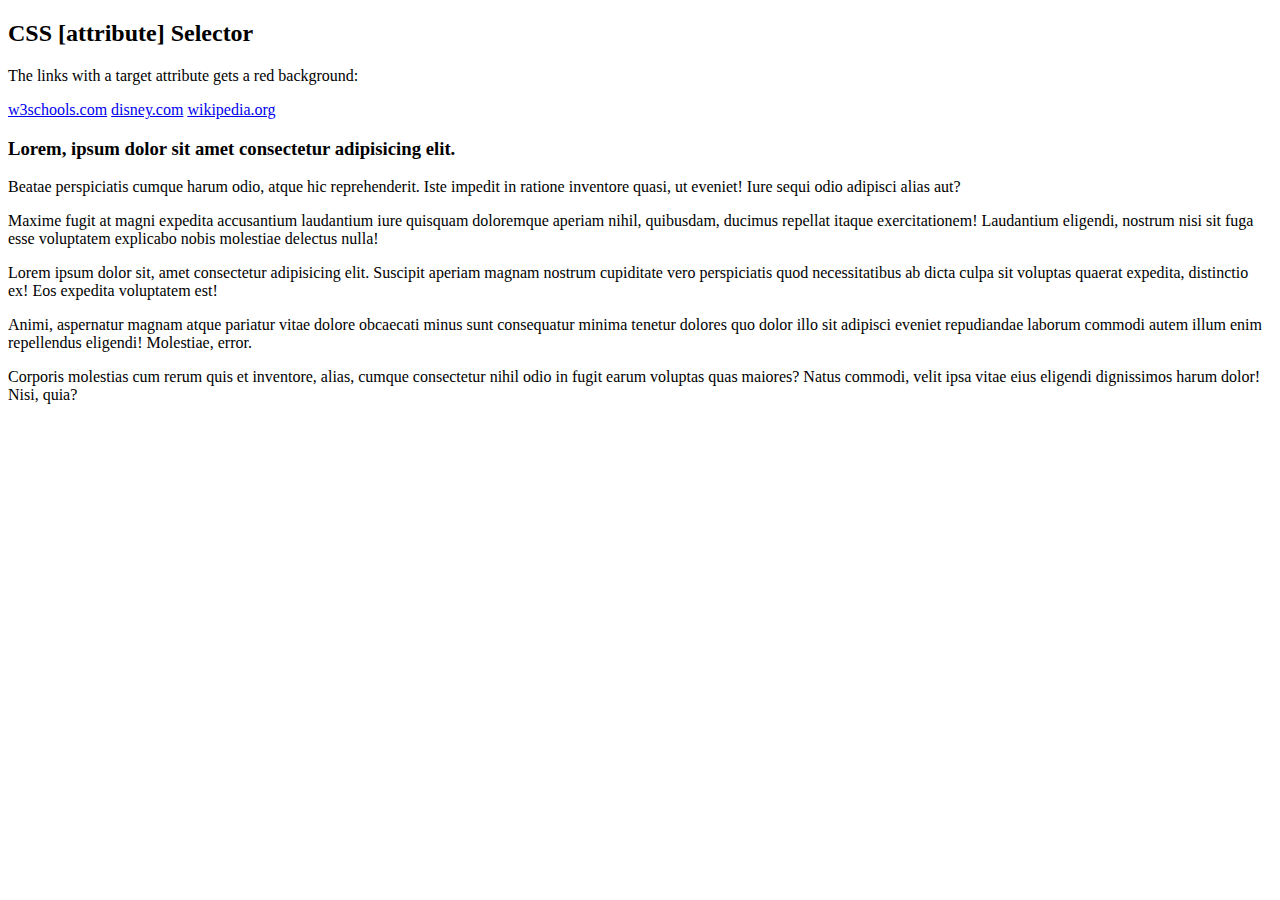
==== index.html @ b1a2bad8 "RGB Values Playbook" ====
<!DOCTYPE html>
<html lang="en">

<head>
    <meta charset="UTF-8">
    <meta http-equiv="X-UA-Compatible" content="IE=edge">
    <meta name="viewport" content="width=device-width, initial-scale=1.0">
    <title>Home | Css-Tutorial</title>
    <link rel="stylesheet" href="/styles/main.css">
</head>

<body>
    <h2>CSS [attribute] Selector</h2>
    <p title="oval whatever">The links with a target attribute gets a red background:</p>

    <a href="https://www.w3schools.com">w3schools.com</a>
    <a href="http://www.disney.com" target="_blank">disney.com</a>
    <a href="http://www.wikipedia.org" target="_top">wikipedia.org</a>

    <h3>Lorem, ipsum dolor sit amet consectetur adipisicing elit.</h3>

    <p title="paragraph _1_text">Beatae perspiciatis cumque harum odio, atque hic reprehenderit. Iste impedit in ratione
        inventore quasi, ut
        eveniet!
        Iure sequi odio adipisci alias aut?</p>
    <p title="paragraph _2_text">Maxime fugit at magni expedita accusantium laudantium iure quisquam doloremque aperiam
        nihil, quibusdam, ducimus
        repellat itaque exercitationem! Laudantium eligendi, nostrum nisi sit fuga esse voluptatem explicabo nobis
        molestiae
        delectus nulla!</p>
    <p title="paragraph _3_text oval">Lorem ipsum dolor sit, amet consectetur adipisicing elit. Suscipit aperiam
        magnam
        nostrum cupiditate vero
        perspiciatis quod necessitatibus ab dicta culpa sit voluptas quaerat expedita, distinctio ex! Eos expedita
        voluptatem est!</p>
    <p title="paragraph _4_text">
        Animi, aspernatur magnam atque pariatur vitae dolore obcaecati minus sunt consequatur minima tenetur dolores quo
        dolor illo sit adipisci eveniet repudiandae laborum commodi autem illum enim repellendus eligendi! Molestiae,
        error.
    </p>
    <p title='paragraph _5_text'>Corporis molestias cum rerum quis et inventore, alias, cumque consectetur nihil odio in
        fugit earum voluptas quas
        maiores? Natus commodi, velit ipsa vitae eius eligendi dignissimos harum dolor! Nisi, quia?</p>


</body>

</html>
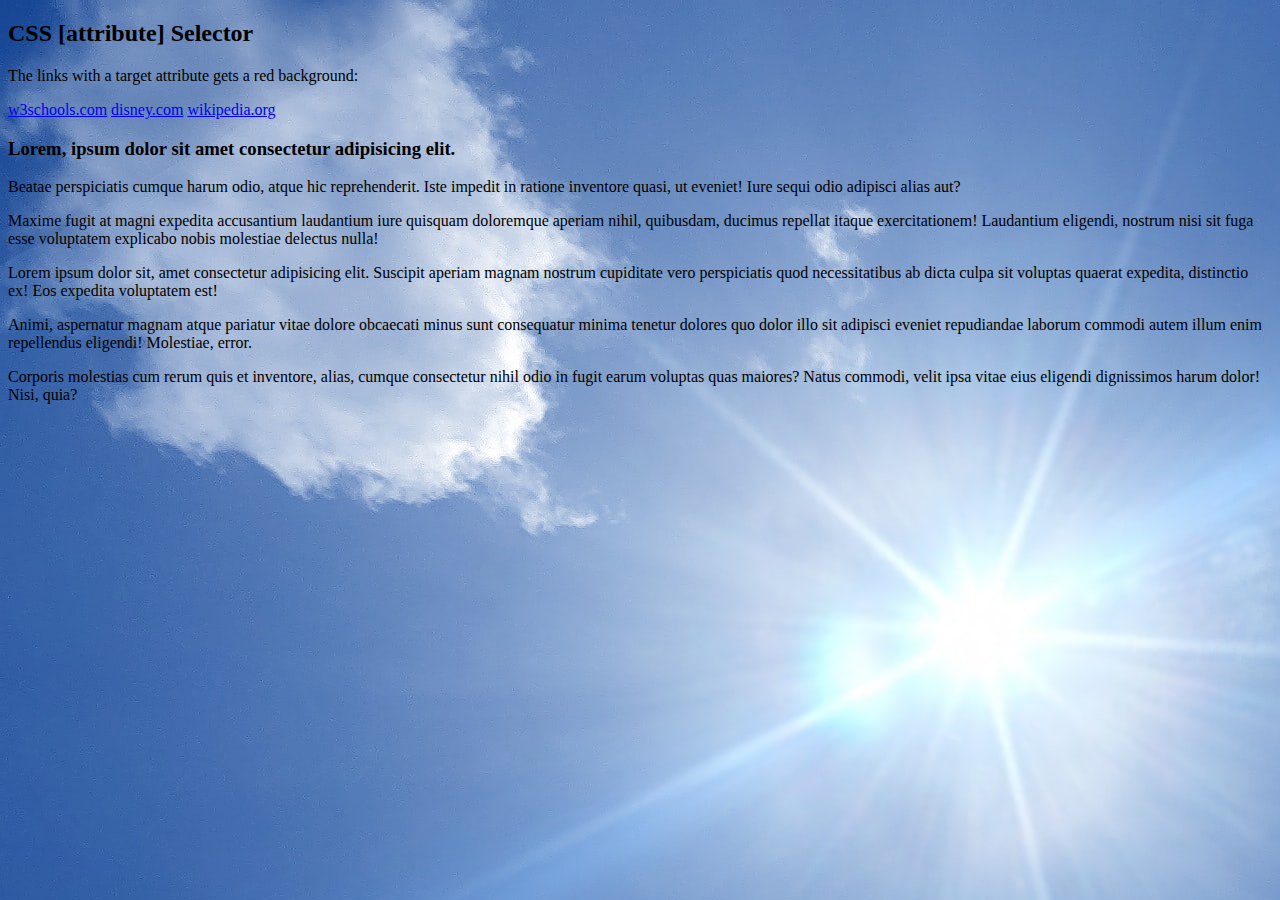
==== commit c7a35232: "backgrand-image play" ====
--- a/index.html
+++ b/index.html
@@ -7,6 +7,7 @@
     <meta name="viewport" content="width=device-width, initial-scale=1.0">
     <title>Home | Css-Tutorial</title>
     <link rel="stylesheet" href="/styles/main.css">
+    <link rel="stylesheet" href="/play.css">
 </head>
 
 <body>
--- a/play.css
+++ b/play.css
@@ -0,0 +1,4 @@
+
+body{
+    background-image: url("1image3.jpg");
+    }
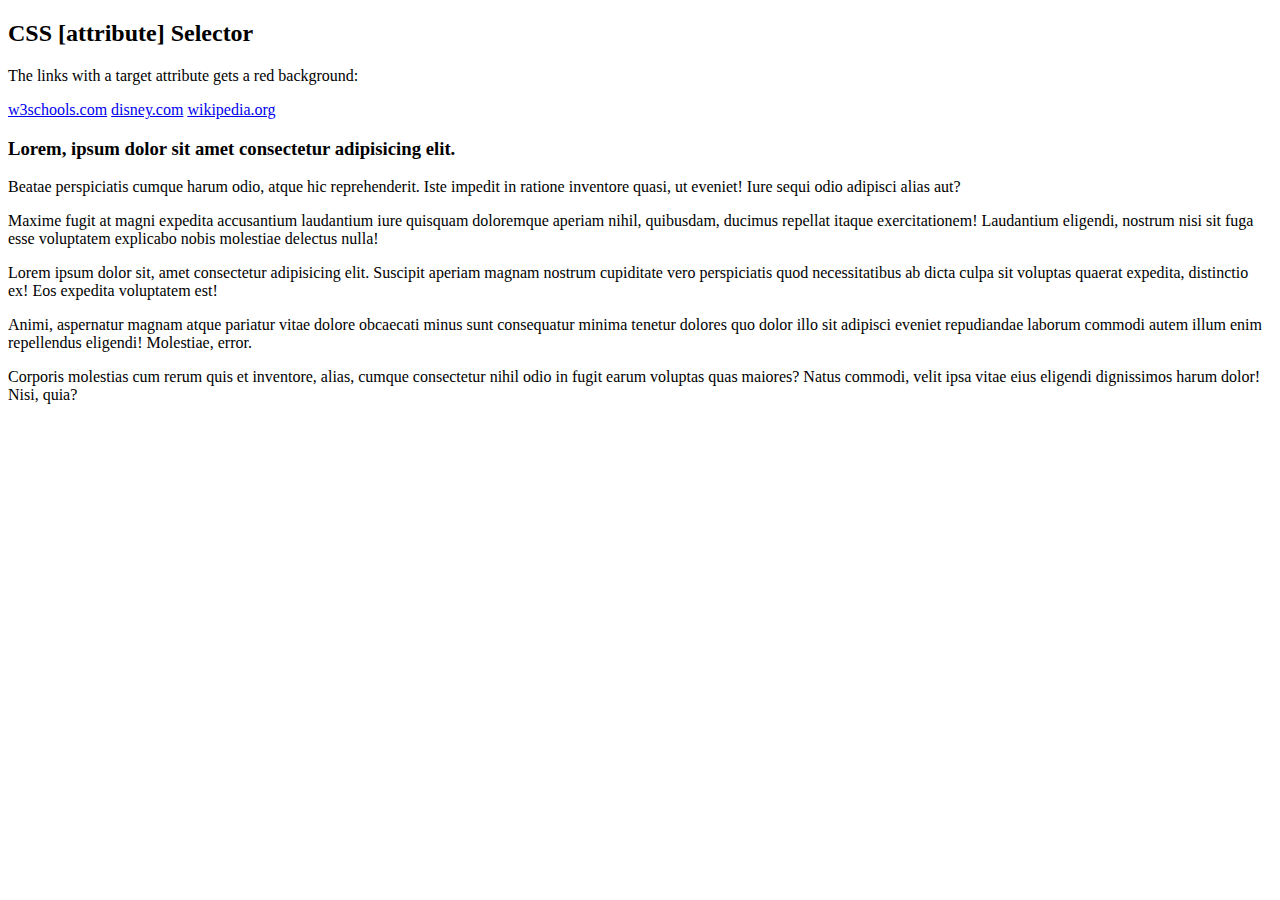
==== commit b0160971: "Favicon Added" ====
--- a/index.html
+++ b/index.html
@@ -3,6 +3,7 @@
 
 <head>
     <meta charset="UTF-8">
+    <link rel="icon" type="image/x-icon" href="./Image1.jpg">
     <meta http-equiv="X-UA-Compatible" content="IE=edge">
     <meta name="viewport" content="width=device-width, initial-scale=1.0">
     <title>Home | Css-Tutorial</title>
